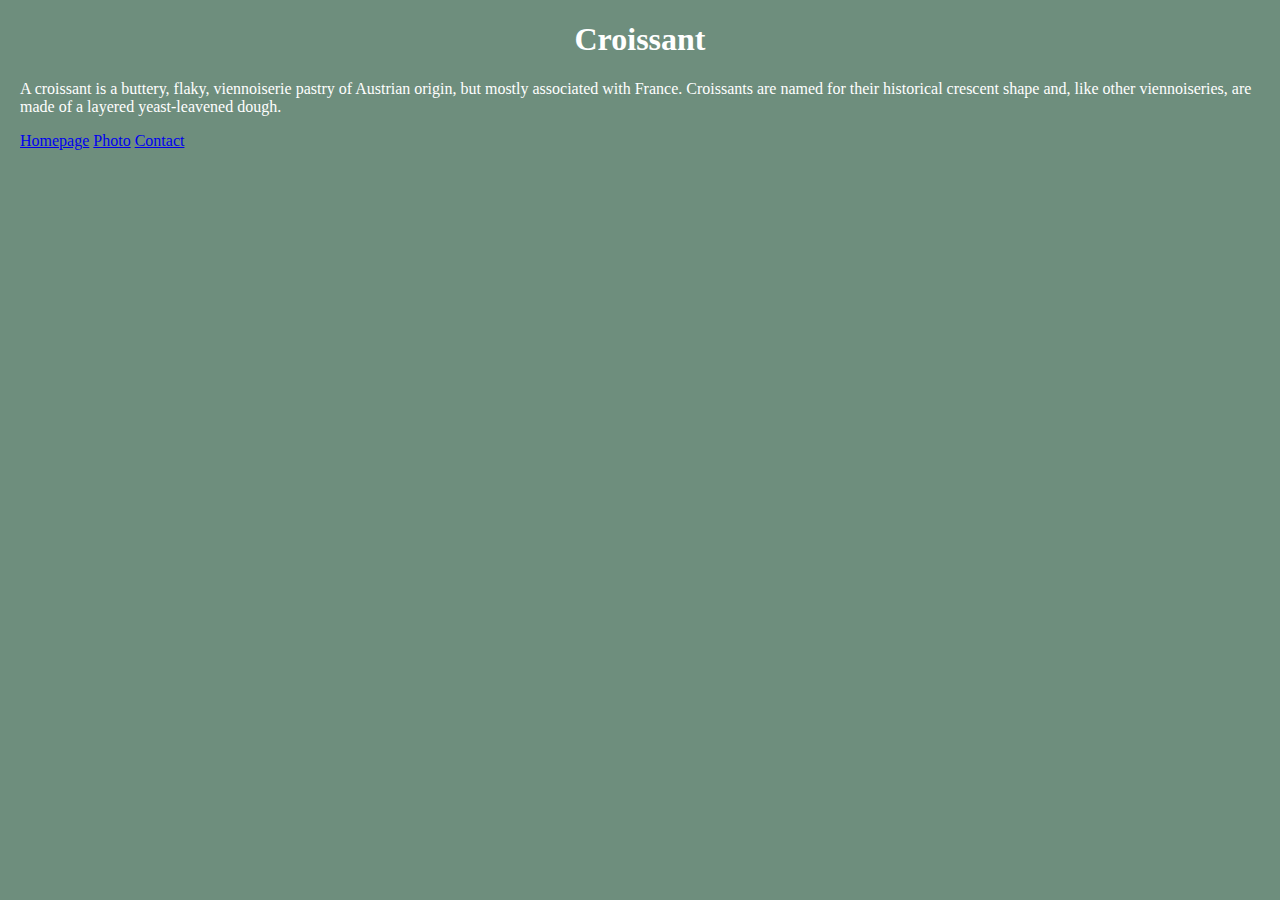
==== index.html @ 2474df4a "added croissant photo" ====
<!DOCTYPE html>
<html lang="en">
  <head>
    <meta charset="UTF-8" />
    <meta http-equiv="X-UA-Compatible" content="IE=edge" />
    <meta name="viewport" content="width=device-width, initial-scale=1.0" />
    <link
      href="https://cdn.jsdelivr.net/npm/bootstrap@5.1.3/dist/css/bootstrap.min.css"
      rel="stylesheet"
      integrity="sha384-1BmE4kWBq78iYhFldvKuhfTAU6auU8tT94WrHftjDbrCEXSU1oBoqyl2QvZ6jIW3"
      crossorigin="anonymous"
    />
    <link href="src/styles.css" rel="stylesheet" type="text/css" />
    <title>Document</title>
  </head>
  <body>
    <h1 class="mt-5 mn-5">Croissant</h1>
    <p>
      A croissant is a buttery, flaky, viennoiserie pastry of Austrian origin,
      but mostly associated with France. Croissants are named for their
      historical crescent shape and, like other viennoiseries, are made of a
      layered yeast-leavened dough.
    </p>
    <div class="d-flex justify-content-center">
      <a href="index.html"> Homepage</a>
      <a href="photo.html"> Photo</a>
      <a href="contact.html"> Contact</a>
    </div>
  </body>
</html>
---- src/styles.css ----
body {
  margin: 20px;
  background-color: #6e8e7d;
  color: white;
}

h1 {
  text-align: center;
}
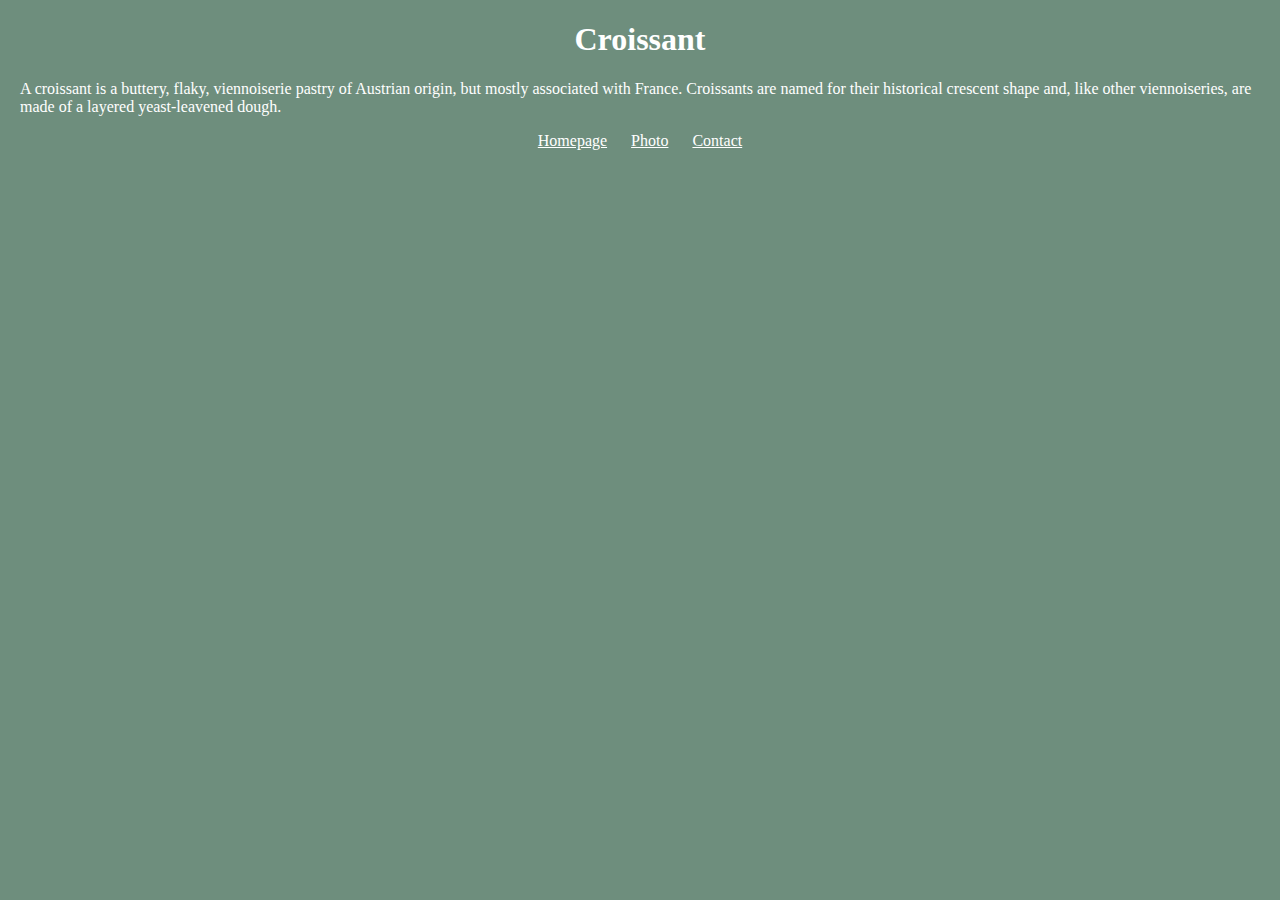
==== commit c56a5cc9: "updated nav bar links" ====
--- a/index.html
+++ b/index.html
@@ -4,27 +4,22 @@
     <meta charset="UTF-8" />
     <meta http-equiv="X-UA-Compatible" content="IE=edge" />
     <meta name="viewport" content="width=device-width, initial-scale=1.0" />
-    <link
-      href="https://cdn.jsdelivr.net/npm/bootstrap@5.1.3/dist/css/bootstrap.min.css"
-      rel="stylesheet"
-      integrity="sha384-1BmE4kWBq78iYhFldvKuhfTAU6auU8tT94WrHftjDbrCEXSU1oBoqyl2QvZ6jIW3"
-      crossorigin="anonymous"
-    />
+
     <link href="src/styles.css" rel="stylesheet" type="text/css" />
     <title>Document</title>
   </head>
   <body>
-    <h1 class="mt-5 mn-5">Croissant</h1>
+    <h1>Croissant</h1>
     <p>
       A croissant is a buttery, flaky, viennoiserie pastry of Austrian origin,
       but mostly associated with France. Croissants are named for their
       historical crescent shape and, like other viennoiseries, are made of a
       layered yeast-leavened dough.
     </p>
-    <div class="d-flex justify-content-center">
-      <a href="index.html"> Homepage</a>
-      <a href="photo.html"> Photo</a>
-      <a href="contact.html"> Contact</a>
-    </div>
+    <footer>
+      <a href="index.html" title="Home"> Homepage</a>
+      <a href="photo.html" title="Croissant photo"> Photo</a>
+      <a href="contact.html" title="Contact Croissant.com"> Contact</a>
+    </footer>
   </body>
 </html>
--- a/src/styles.css
+++ b/src/styles.css
@@ -7,3 +7,12 @@
 h1 {
   text-align: center;
 }
+
+footer {
+  text-align: center;
+}
+
+footer a {
+  margin: 0 10px;
+  color: white;
+}
